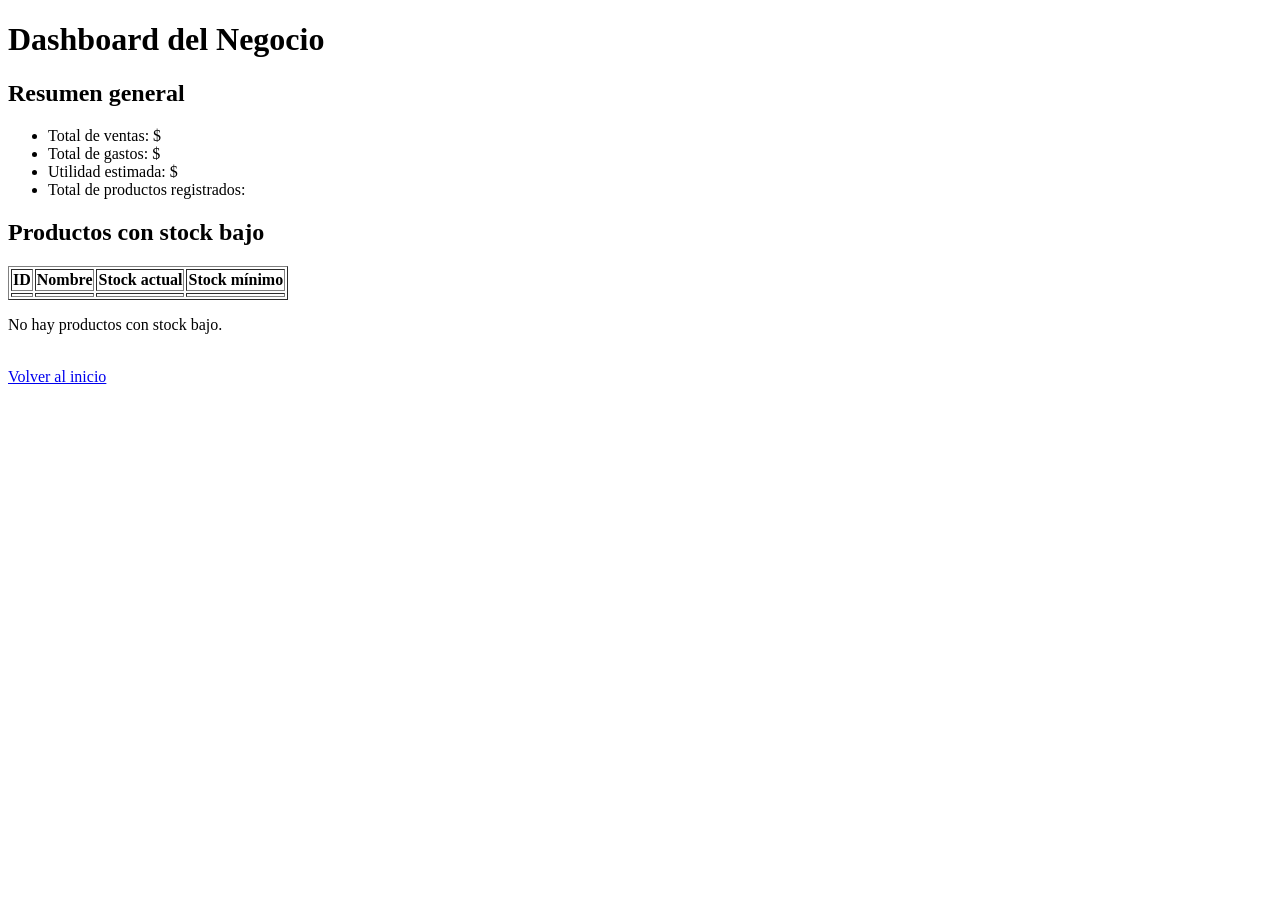
==== src/main/resources/templates/dashboard.html @ 99377415 "Primer commit - Sistema POS funcionando con productos, ventas, carrito, gastos y dashboard" ====
<!DOCTYPE html>
<html xmlns:th="http://www.thymeleaf.org">
<head>
    <meta charset="UTF-8">
    <title>Dashboard</title>
</head>
<body>
<h1>Dashboard del Negocio</h1>

<h2>Resumen general</h2>
<ul>
    <li>Total de ventas: $<span th:text="${totalVentas}"></span></li>
    <li>Total de gastos: $<span th:text="${totalGastos}"></span></li>
    <li>Utilidad estimada: $<span th:text="${utilidad}"></span></li>
    <li>Total de productos registrados: <span th:text="${totalProductos}"></span></li>
</ul>

<h2>Productos con stock bajo</h2>
<table border="1" th:if="${productosStockBajo != null and !productosStockBajo.isEmpty()}">
    <thead>
    <tr>
        <th>ID</th>
        <th>Nombre</th>
        <th>Stock actual</th>
        <th>Stock mínimo</th>
    </tr>
    </thead>
    <tbody>
    <tr th:each="producto : ${productosStockBajo}">
        <td th:text="${producto.id}"></td>
        <td th:text="${producto.nombre}"></td>
        <td th:text="${producto.stockActual}"></td>
        <td th:text="${producto.stockMinimo}"></td>
    </tr>
    </tbody>
</table>

<p th:if="${productosStockBajo == null or productosStockBajo.isEmpty()}">
    No hay productos con stock bajo.
</p>

<br>
<a href="/">Volver al inicio</a>
</body>
</html>
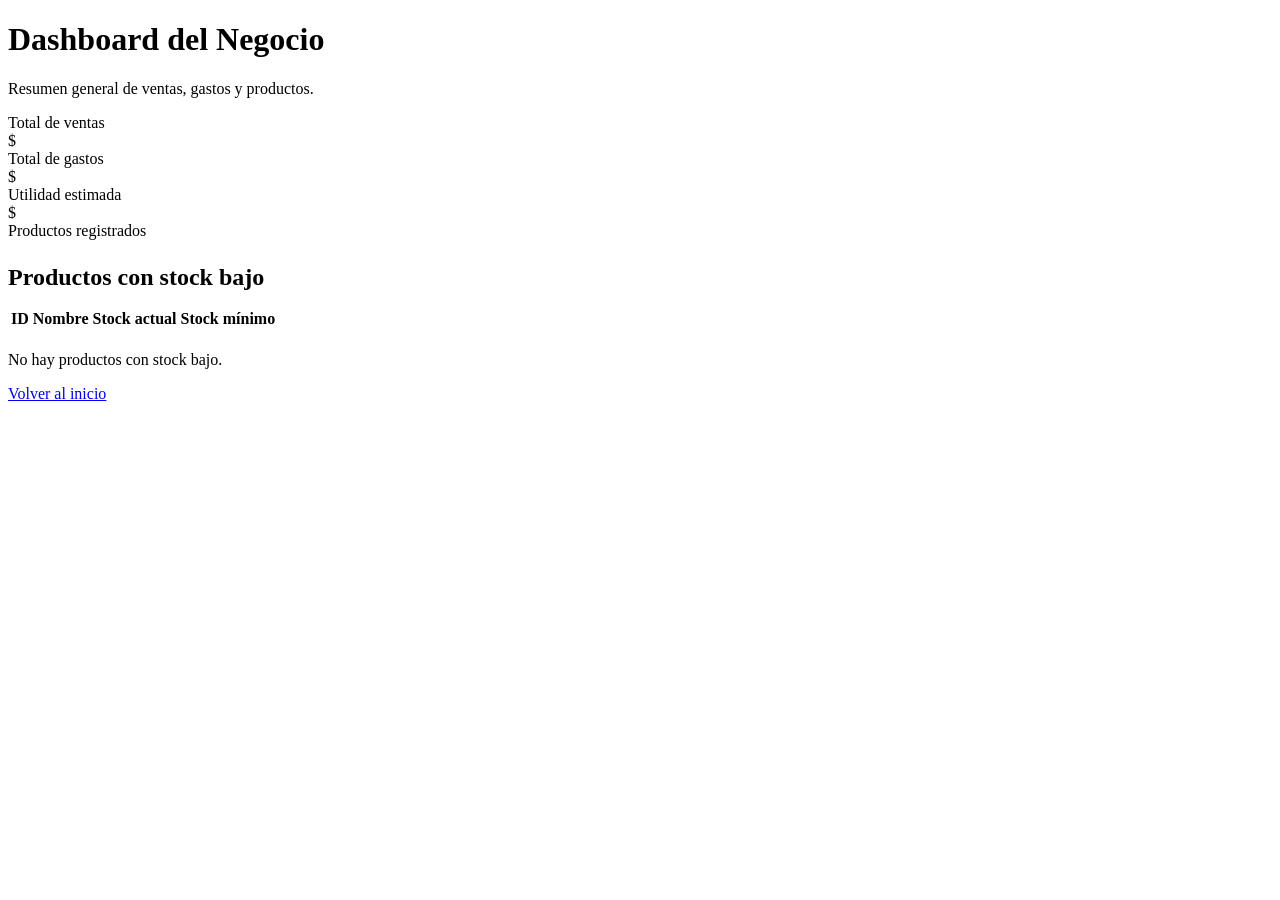
==== commit e96ee059: "agrega estilos CSS y mejoras visuales al sistema POS" ====
--- a/src/main/resources/templates/dashboard.html
+++ b/src/main/resources/templates/dashboard.html
@@ -3,43 +3,63 @@
 <head>
     <meta charset="UTF-8">
     <title>Dashboard</title>
+    <link rel="stylesheet" th:href="@{/css/styles.css}">
 </head>
 <body>
-<h1>Dashboard del Negocio</h1>
+<div class="container">
+    <h1 class="page-title">Dashboard del Negocio</h1>
+    <p class="subtitle">Resumen general de ventas, gastos y productos.</p>
 
-<h2>Resumen general</h2>
-<ul>
-    <li>Total de ventas: $<span th:text="${totalVentas}"></span></li>
-    <li>Total de gastos: $<span th:text="${totalGastos}"></span></li>
-    <li>Utilidad estimada: $<span th:text="${utilidad}"></span></li>
-    <li>Total de productos registrados: <span th:text="${totalProductos}"></span></li>
-</ul>
+    <div class="grid grid-2">
+        <div class="stat-card">
+            <div class="stat-label">Total de ventas</div>
+            <div class="stat-value">$<span th:text="${totalVentas}"></span></div>
+        </div>
 
-<h2>Productos con stock bajo</h2>
-<table border="1" th:if="${productosStockBajo != null and !productosStockBajo.isEmpty()}">
-    <thead>
-    <tr>
-        <th>ID</th>
-        <th>Nombre</th>
-        <th>Stock actual</th>
-        <th>Stock mínimo</th>
-    </tr>
-    </thead>
-    <tbody>
-    <tr th:each="producto : ${productosStockBajo}">
-        <td th:text="${producto.id}"></td>
-        <td th:text="${producto.nombre}"></td>
-        <td th:text="${producto.stockActual}"></td>
-        <td th:text="${producto.stockMinimo}"></td>
-    </tr>
-    </tbody>
-</table>
+        <div class="stat-card">
+            <div class="stat-label">Total de gastos</div>
+            <div class="stat-value">$<span th:text="${totalGastos}"></span></div>
+        </div>
 
-<p th:if="${productosStockBajo == null or productosStockBajo.isEmpty()}">
-    No hay productos con stock bajo.
-</p>
+        <div class="stat-card">
+            <div class="stat-label">Utilidad estimada</div>
+            <div class="stat-value">$<span th:text="${utilidad}"></span></div>
+        </div>
 
-<br>
-<a href="/">Volver al inicio</a>
+        <div class="stat-card">
+            <div class="stat-label">Productos registrados</div>
+            <div class="stat-value"><span th:text="${totalProductos}"></span></div>
+        </div>
+    </div>
+
+    <div class="card" style="margin-top: 24px;">
+        <h2 style="margin-bottom: 16px;">Productos con stock bajo</h2>
+
+        <table th:if="${productosStockBajo != null and !productosStockBajo.isEmpty()}">
+            <thead>
+            <tr>
+                <th>ID</th>
+                <th>Nombre</th>
+                <th>Stock actual</th>
+                <th>Stock mínimo</th>
+            </tr>
+            </thead>
+            <tbody>
+            <tr th:each="producto : ${productosStockBajo}">
+                <td th:text="${producto.id}"></td>
+                <td th:text="${producto.nombre}"></td>
+                <td th:text="${producto.stockActual}"></td>
+                <td th:text="${producto.stockMinimo}"></td>
+            </tr>
+            </tbody>
+        </table>
+
+        <p th:if="${productosStockBajo == null or productosStockBajo.isEmpty()}">
+            No hay productos con stock bajo.
+        </p>
+    </div>
+
+    <a href="/" class="link-back">Volver al inicio</a>
+</div>
 </body>
 </html>
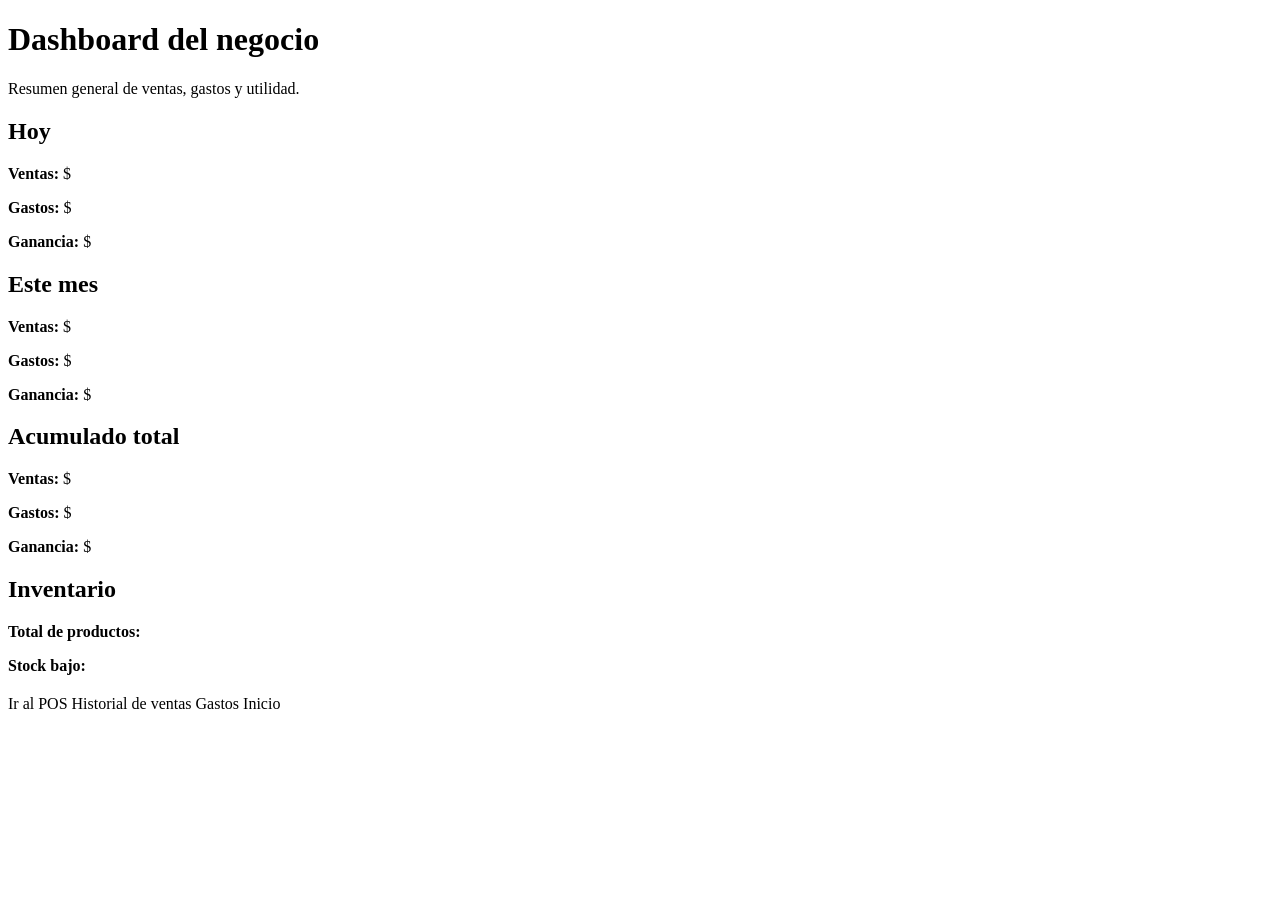
==== commit 55d19665: "Add food items and improve dashboard functionality" ====
--- a/src/main/resources/templates/dashboard.html
+++ b/src/main/resources/templates/dashboard.html
@@ -7,59 +7,46 @@
 </head>
 <body>
 <div class="container">
-    <h1 class="page-title">Dashboard del Negocio</h1>
-    <p class="subtitle">Resumen general de ventas, gastos y productos.</p>
+    <h1 class="page-title">Dashboard del negocio</h1>
+    <p class="subtitle">Resumen general de ventas, gastos y utilidad.</p>
 
-    <div class="grid grid-2">
-        <div class="stat-card">
-            <div class="stat-label">Total de ventas</div>
-            <div class="stat-value">$<span th:text="${totalVentas}"></span></div>
+    <div class="dashboard-grid">
+
+        <div class="card">
+            <h2>Hoy</h2>
+            <p><strong>Ventas:</strong> $<span th:text="${ventasHoy}"></span></p>
+            <p><strong>Gastos:</strong> $<span th:text="${gastosHoy}"></span></p>
+            <p><strong>Ganancia:</strong> $<span th:text="${utilidadHoy}"></span></p>
         </div>
 
-        <div class="stat-card">
-            <div class="stat-label">Total de gastos</div>
-            <div class="stat-value">$<span th:text="${totalGastos}"></span></div>
+        <div class="card">
+            <h2>Este mes</h2>
+            <p><strong>Ventas:</strong> $<span th:text="${ventasMes}"></span></p>
+            <p><strong>Gastos:</strong> $<span th:text="${gastosMes}"></span></p>
+            <p><strong>Ganancia:</strong> $<span th:text="${utilidadMes}"></span></p>
         </div>
 
-        <div class="stat-card">
-            <div class="stat-label">Utilidad estimada</div>
-            <div class="stat-value">$<span th:text="${utilidad}"></span></div>
+        <div class="card">
+            <h2>Acumulado total</h2>
+            <p><strong>Ventas:</strong> $<span th:text="${ventasTotales}"></span></p>
+            <p><strong>Gastos:</strong> $<span th:text="${gastosTotales}"></span></p>
+            <p><strong>Ganancia:</strong> $<span th:text="${utilidadTotal}"></span></p>
         </div>
 
-        <div class="stat-card">
-            <div class="stat-label">Productos registrados</div>
-            <div class="stat-value"><span th:text="${totalProductos}"></span></div>
+        <div class="card">
+            <h2>Inventario</h2>
+            <p><strong>Total de productos:</strong> <span th:text="${totalProductos}"></span></p>
+            <p><strong>Stock bajo:</strong> <span th:text="${productosStockBajo}"></span></p>
         </div>
+
     </div>
 
-    <div class="card" style="margin-top: 24px;">
-        <h2 style="margin-bottom: 16px;">Productos con stock bajo</h2>
-
-        <table th:if="${productosStockBajo != null and !productosStockBajo.isEmpty()}">
-            <thead>
-            <tr>
-                <th>ID</th>
-                <th>Nombre</th>
-                <th>Stock actual</th>
-                <th>Stock mínimo</th>
-            </tr>
-            </thead>
-            <tbody>
-            <tr th:each="producto : ${productosStockBajo}">
-                <td th:text="${producto.id}"></td>
-                <td th:text="${producto.nombre}"></td>
-                <td th:text="${producto.stockActual}"></td>
-                <td th:text="${producto.stockMinimo}"></td>
-            </tr>
-            </tbody>
-        </table>
-
-        <p th:if="${productosStockBajo == null or productosStockBajo.isEmpty()}">
-            No hay productos con stock bajo.
-        </p>
+    <div class="actions-inline" style="margin-top: 20px;">
+        <a th:href="@{/ventas/nueva}" class="btn">Ir al POS</a>
+        <a th:href="@{/ventas}" class="btn btn-secondary">Historial de ventas</a>
+        <a th:href="@{/gastos}" class="btn btn-secondary">Gastos</a>
+        <a th:href="@{/}" class="btn btn-secondary">Inicio</a>
     </div>
-
-    <a href="/" class="link-back">Volver al inicio</a>
 </div>
 </body>
 </html>
